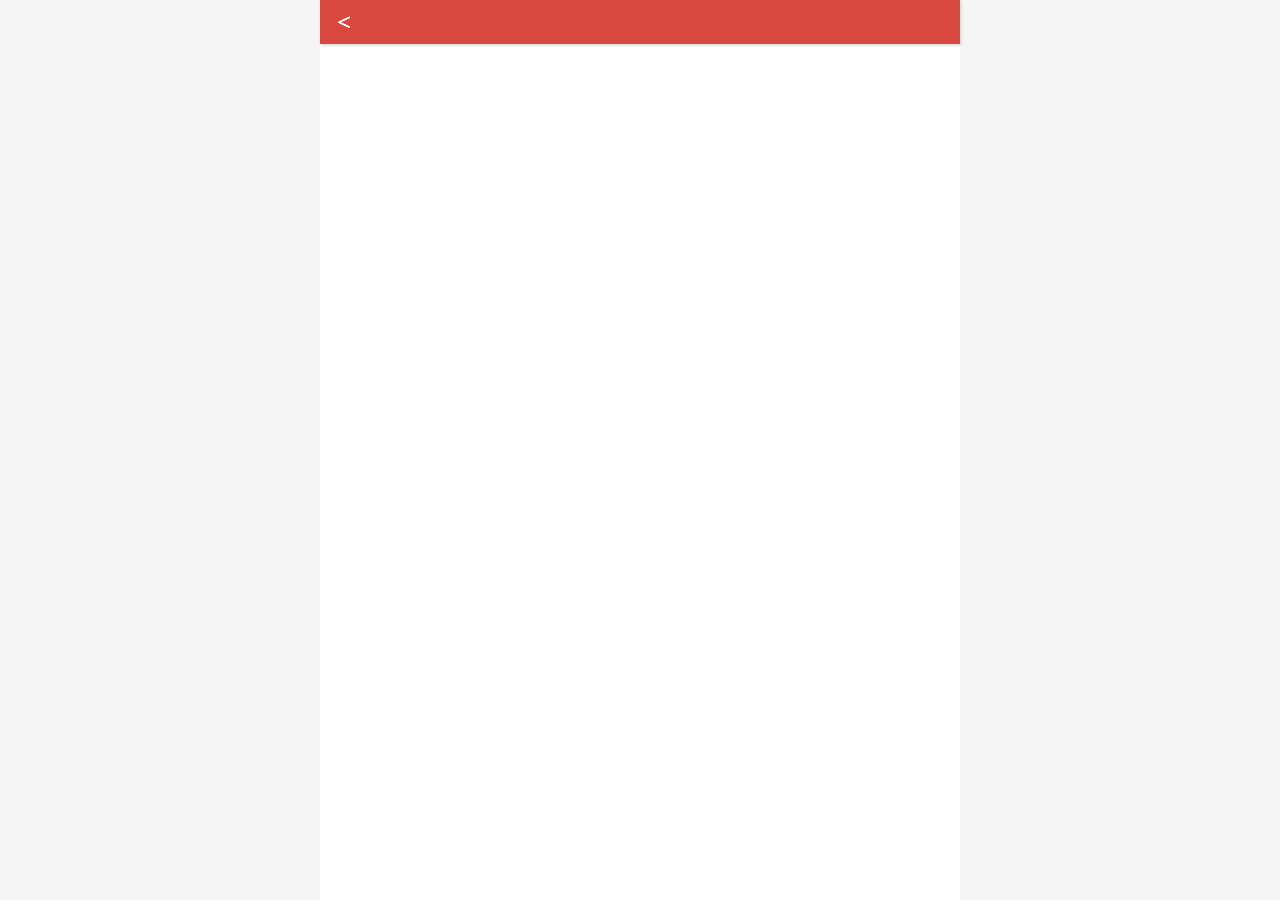
==== task4/index.html @ 1faf7171 "修改" ====
<!DOCTYPE html>
<html lang="en">
<head>
  <meta charset="UTF-8">
  <meta name="viewport" content="maximum-scale=1.0,minimum-scale=1.0,user-scalable=0,width=device-width,initial-scale=1.0"/>
  <meta http-equiv="X-UA-Compatible" content="ie=edge">
  <title>任务管理系统(移动版)</title>
  <link rel="stylesheet" href="style.css">
</head>
<body>
  <div class="layout">
    <header class="title" id="mytitle">
      <div data-id="0">
        <span></span>
      </div>
      <div data-id="1">
        <span></span>
        <i class="go-back"><</i>
      </div>
      <div data-id="2">
        <span></span>
        <i class="go-back"><</i>
      </div>
    </header>
    <section class="view">
      <ul class="content">
        <li>
          <section class="classic" id="classic">
          <ul>
          </ul>
          </section>
        </li>
        <li>
          <section class="task" id="task">
            <ul>
            </ul>
          </section>
        </li>
        <li>
          <section class="info" id="info">
          </section>
        </li>
      </ul>
  </div>
</body>
<script type="text/javascript" src="index.js">
</script>
</html>
---- task4/style.css ----
/* init */
html,body,header,section,ul,li,a,i,div,span{
  padding: 0;
  margin: 0;
}
i{
  font-style: normal;
  -webkit-tap-highlight-color : transparent;
}
li{
  list-style: none;
}
a{
  text-decoration: none;
  -webkit-tap-highlight-color : none;
}

html,body{
  background-color: #f5f5f5;
  min-height: 100%;
  height: 100%;
}
.layout{
  position: relative;
  min-width: 300px;
  max-width: 640px;
  width: 100%;
  height: 100%;
  margin: 0 auto;
  background-color: #fff;
}
/* header */
header.title{
  position: fixed;
  min-width: 300px;
  max-width: 640px;
  width: 100%;
  height: 44px;
  background-color: #D8483F;
  text-align: center;
  font : 700 24px/44px 'Arisal,microsoft yahei';
  color: #fff;
  box-shadow: 1px 1px 3px #ccc;
  z-index: 999;
}
.title .go-back{
  position: absolute;
  top : 0;
  left: 2px;
  width: 44px;
  cursor: pointer;
}

/* view */
.view{
  position: relative;
  width: 100%;
  height: 100%;
  font : 16px/36px 'microsoft yahei';
  overflow:hidden;
}

.content{
  width: 300%;
  height: 100%;
  position: absolute;
  top:44px;
  left: 0;
  transition: all 0.8s;
  -webkit-transition: all 0.8s;
  transform: translate(0);
  -webkit-transform: translate(0);
  display: flex;
}
.content>li{
  width: 100%;
  height: 100%;
  background-color: #fff;
}

.content section{
  width: 100%;
  height: 100%;
}

.content section li{
  width: 100%;
  height: 36px;
  border-bottom: 1px solid #f5f5f5;
}
.content a{
  display: block;
  width: 100%;
  height: 100%;
  color : #111;
}
.content span{
  padding-left: 16px;
}

.info div{
  height: 36px;
  border-bottom: 1px solid #f5f5f5;
}
.info .info-info{
  min-height: 72px;
  max-height: 144px;
  overflow-y: scroll;
}
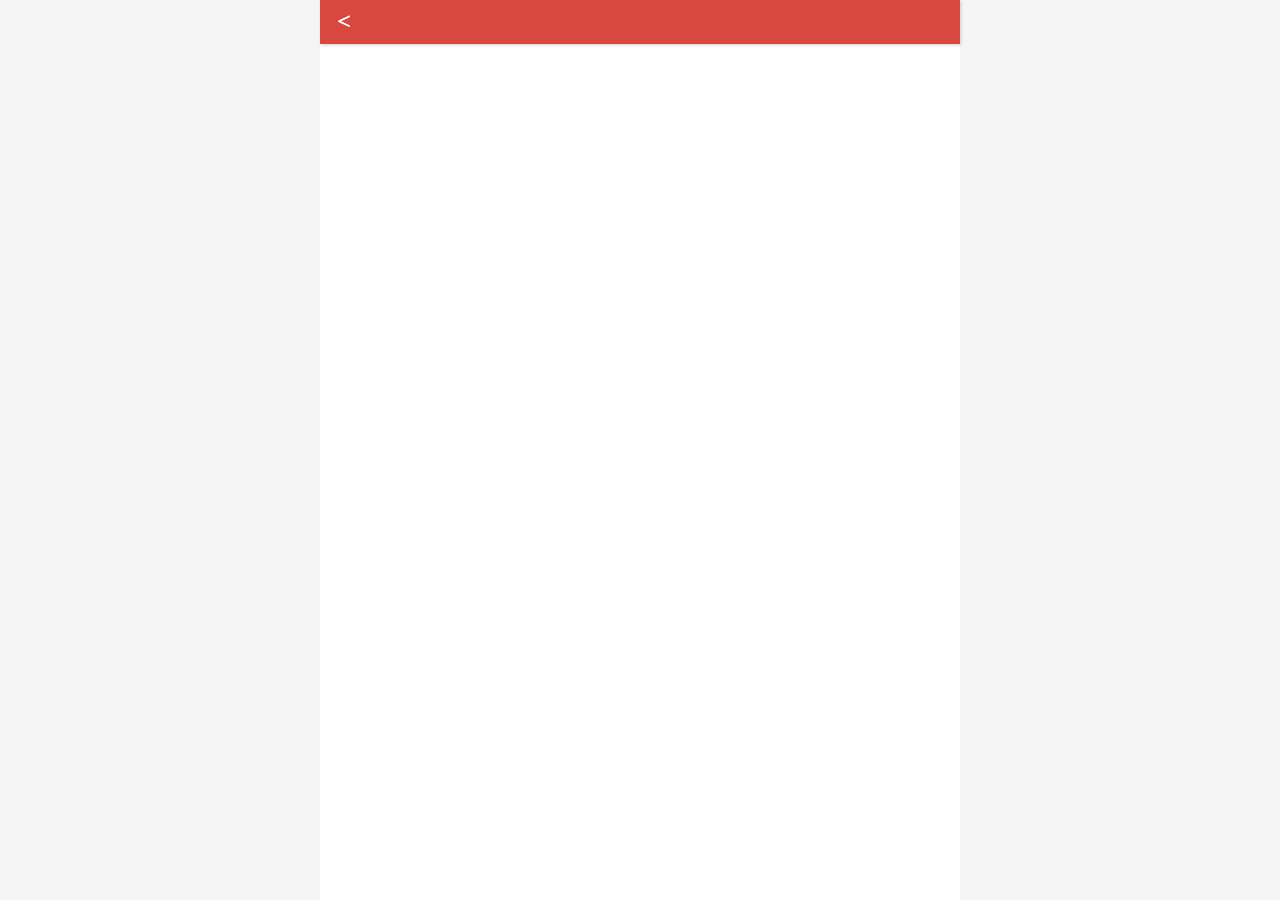
==== commit f70a0b4d: "修改" ====
--- a/task4/index.html
+++ b/task4/index.html
@@ -2,7 +2,7 @@
 <html lang="en">
 <head>
   <meta charset="UTF-8">
-  <meta name="viewport" content="maximum-scale=1.0,minimum-scale=1.0,user-scalable=0,width=device-width,initial-scale=1.0"/>
+  <meta name="viewport" content="maximum-scale=1.0,minimum-scale=1.0,user-scalable=0,width=device-width,initial-scale=1.0"/> 
   <meta http-equiv="X-UA-Compatible" content="ie=edge">
   <title>任务管理系统(移动版)</title>
   <link rel="stylesheet" href="style.css">
--- a/task4/style.css
+++ b/task4/style.css
@@ -12,7 +12,7 @@
 }
 a{
   text-decoration: none;
-  -webkit-tap-highlight-color : none;
+  -webkit-tap-highlight-color : transparent;
 }
 
 html,body{
@@ -38,7 +38,7 @@
   height: 44px;
   background-color: #D8483F;
   text-align: center;
-  font : 700 24px/44px 'Arisal,microsoft yahei';
+  font : 700 24px/43px '';
   color: #fff;
   box-shadow: 1px 1px 3px #ccc;
   z-index: 999;
@@ -56,7 +56,7 @@
   position: relative;
   width: 100%;
   height: 100%;
-  font : 16px/36px 'microsoft yahei';
+  font : 16px/39px 'microsoft yahei';
   overflow:hidden;
 }
 
